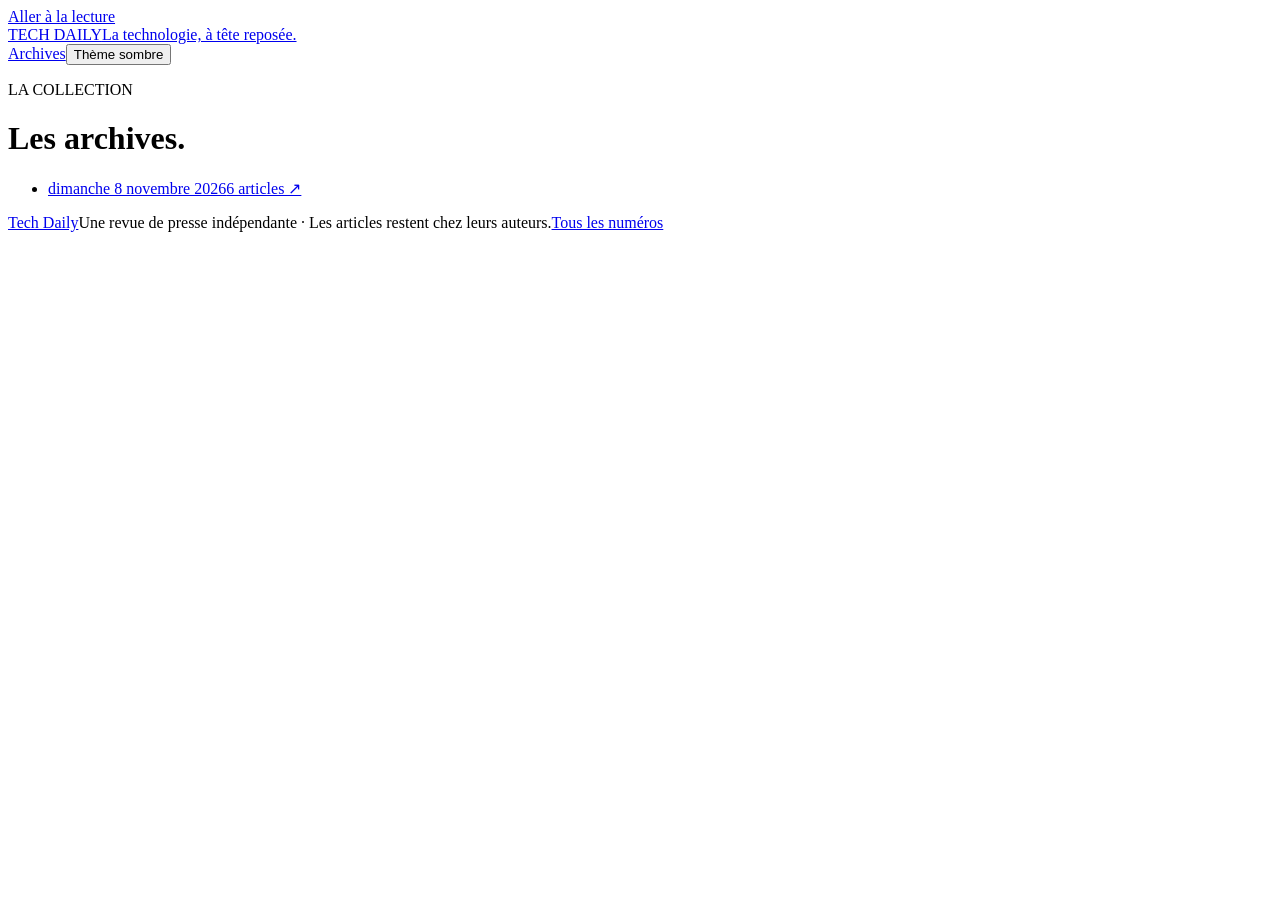
==== archives/index.html @ c8baa719 "Publish Tech Daily 2026-11-08" ====
<!doctype html><html lang="fr"><head><meta charset="utf-8"><meta name="viewport" content="width=device-width, initial-scale=1"><meta name="color-scheme" content="light dark"><title>Archives — Tech Daily</title><link rel="stylesheet" href="/tech-daily/assets/style.css?v=c7da16260a30"><script src="/tech-daily/assets/theme.js?v=c7da16260a30"></script></head><body><a class="skip" href="#lecture">Aller à la lecture</a><header class="top"><a href="/tech-daily/">TECH DAILY<span>La technologie, à tête reposée.</span></a><nav aria-label="Navigation principale"><a href="/tech-daily/archives/">Archives</a><button id="theme" type="button" aria-label="Changer le thème">Thème sombre</button></nav></header><main id="lecture" class="archive"><p class="eyebrow">LA COLLECTION</p><h1>Les archives.</h1><ul><li><a href="/tech-daily/editions/2026-11-08/"><time>dimanche 8 novembre 2026</time><span>6 articles ↗</span></a></li></ul></main><footer><a href="/tech-daily/">Tech Daily</a><span>Une revue de presse indépendante · Les articles restent chez leurs auteurs.</span><a href="/tech-daily/archives/">Tous les numéros</a></footer></body></html>
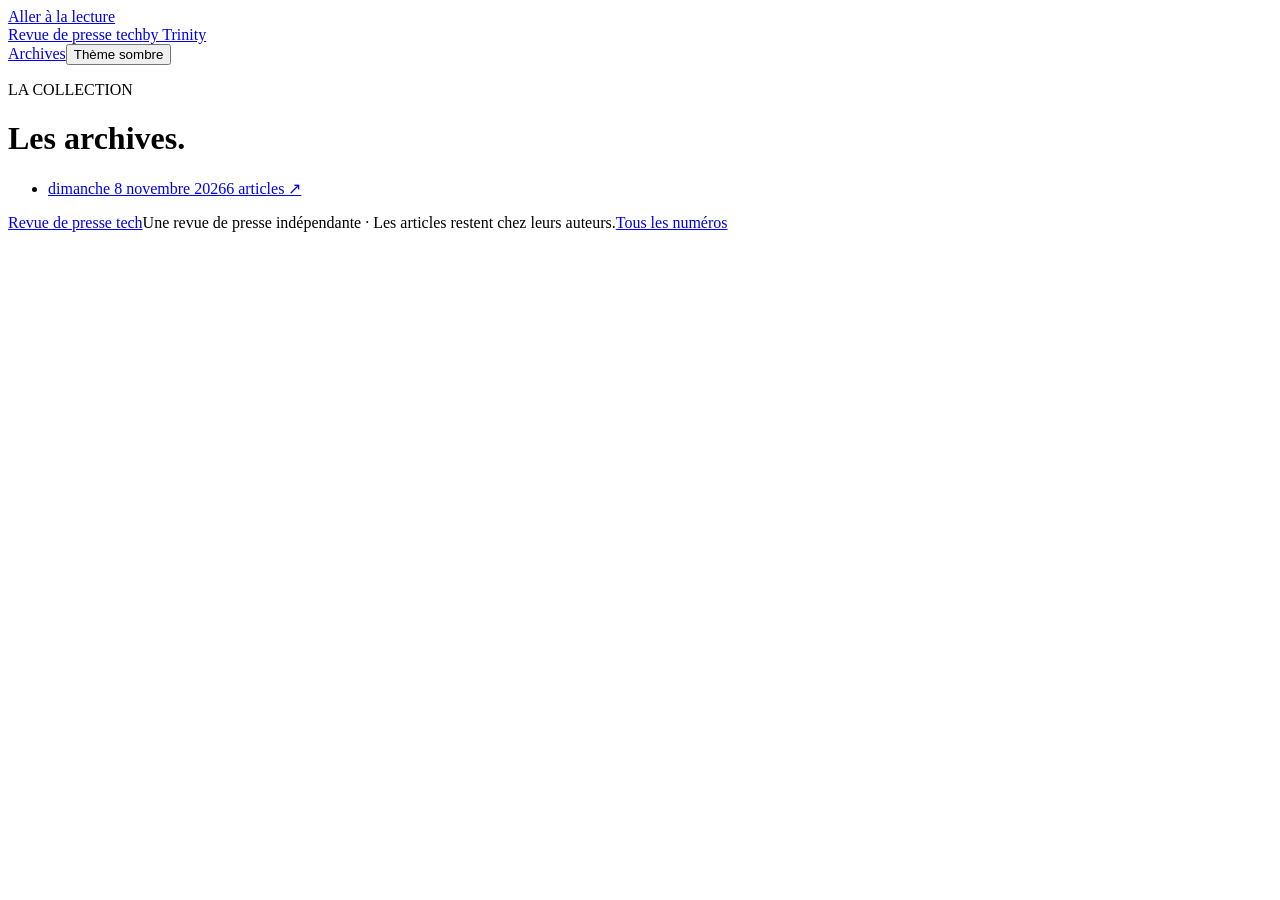
==== commit 8ed25405: "Publish Tech Daily 2026-11-08" ====
--- a/archives/index.html
+++ b/archives/index.html
@@ -1 +1 @@
-<!doctype html><html lang="fr"><head><meta charset="utf-8"><meta name="viewport" content="width=device-width, initial-scale=1"><meta name="color-scheme" content="light dark"><title>Archives — Tech Daily</title><link rel="stylesheet" href="/tech-daily/assets/style.css?v=c7da16260a30"><script src="/tech-daily/assets/theme.js?v=c7da16260a30"></script></head><body><a class="skip" href="#lecture">Aller à la lecture</a><header class="top"><a href="/tech-daily/">TECH DAILY<span>La technologie, à tête reposée.</span></a><nav aria-label="Navigation principale"><a href="/tech-daily/archives/">Archives</a><button id="theme" type="button" aria-label="Changer le thème">Thème sombre</button></nav></header><main id="lecture" class="archive"><p class="eyebrow">LA COLLECTION</p><h1>Les archives.</h1><ul><li><a href="/tech-daily/editions/2026-11-08/"><time>dimanche 8 novembre 2026</time><span>6 articles ↗</span></a></li></ul></main><footer><a href="/tech-daily/">Tech Daily</a><span>Une revue de presse indépendante · Les articles restent chez leurs auteurs.</span><a href="/tech-daily/archives/">Tous les numéros</a></footer></body></html>+<!doctype html><html lang="fr"><head><meta charset="utf-8"><meta name="viewport" content="width=device-width, initial-scale=1"><meta name="color-scheme" content="light dark"><title>Archives — Revue de presse tech</title><link rel="stylesheet" href="/tech-daily/assets/style.css?v=c7da16260a30"><script src="/tech-daily/assets/theme.js?v=c7da16260a30"></script></head><body><a class="skip" href="#lecture">Aller à la lecture</a><header class="top"><a href="/tech-daily/">Revue de presse tech<span>by Trinity</span></a><nav aria-label="Navigation principale"><a href="/tech-daily/archives/">Archives</a><button id="theme" type="button" aria-label="Changer le thème">Thème sombre</button></nav></header><main id="lecture" class="archive"><p class="eyebrow">LA COLLECTION</p><h1>Les archives.</h1><ul><li><a href="/tech-daily/editions/2026-11-08/"><time>dimanche 8 novembre 2026</time><span>6 articles ↗</span></a></li></ul></main><footer><a href="/tech-daily/">Revue de presse tech</a><span>Une revue de presse indépendante · Les articles restent chez leurs auteurs.</span><a href="/tech-daily/archives/">Tous les numéros</a></footer></body></html>
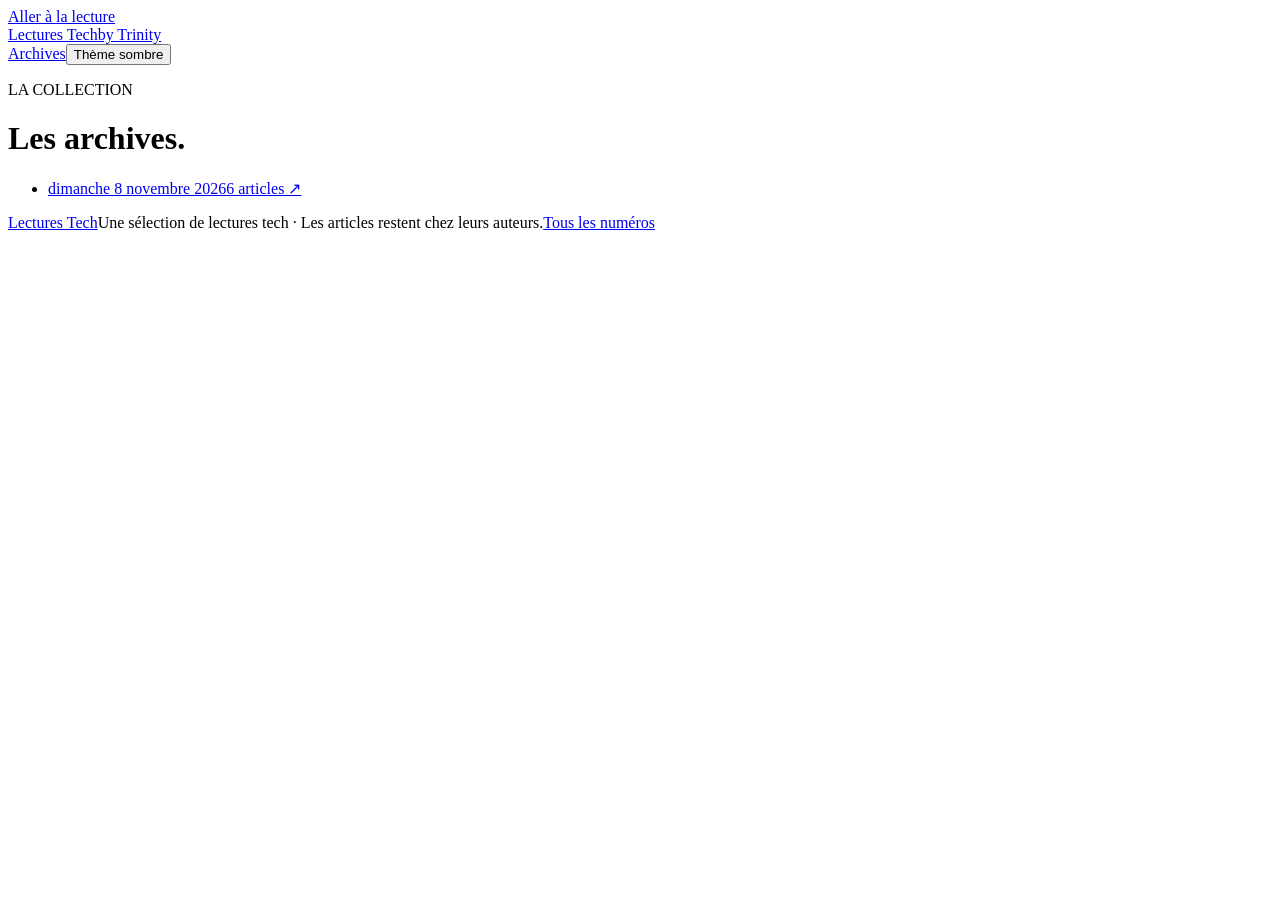
==== commit 741d8c49: "Publish Tech Daily 2026-11-08" ====
--- a/archives/index.html
+++ b/archives/index.html
@@ -1 +1 @@
-<!doctype html><html lang="fr"><head><meta charset="utf-8"><meta name="viewport" content="width=device-width, initial-scale=1"><meta name="color-scheme" content="light dark"><title>Archives — Revue de presse tech</title><link rel="stylesheet" href="/tech-daily/assets/style.css?v=c7da16260a30"><script src="/tech-daily/assets/theme.js?v=c7da16260a30"></script></head><body><a class="skip" href="#lecture">Aller à la lecture</a><header class="top"><a href="/tech-daily/">Revue de presse tech<span>by Trinity</span></a><nav aria-label="Navigation principale"><a href="/tech-daily/archives/">Archives</a><button id="theme" type="button" aria-label="Changer le thème">Thème sombre</button></nav></header><main id="lecture" class="archive"><p class="eyebrow">LA COLLECTION</p><h1>Les archives.</h1><ul><li><a href="/tech-daily/editions/2026-11-08/"><time>dimanche 8 novembre 2026</time><span>6 articles ↗</span></a></li></ul></main><footer><a href="/tech-daily/">Revue de presse tech</a><span>Une revue de presse indépendante · Les articles restent chez leurs auteurs.</span><a href="/tech-daily/archives/">Tous les numéros</a></footer></body></html>+<!doctype html><html lang="fr"><head><meta charset="utf-8"><meta name="viewport" content="width=device-width, initial-scale=1"><meta name="color-scheme" content="light dark"><title>Archives — Lectures Tech</title><link rel="stylesheet" href="/tech-daily/assets/style.css?v=c7da16260a30"><script src="/tech-daily/assets/theme.js?v=c7da16260a30"></script></head><body><a class="skip" href="#lecture">Aller à la lecture</a><header class="top"><a href="/tech-daily/">Lectures Tech<span>by Trinity</span></a><nav aria-label="Navigation principale"><a href="/tech-daily/archives/">Archives</a><button id="theme" type="button" aria-label="Changer le thème">Thème sombre</button></nav></header><main id="lecture" class="archive"><p class="eyebrow">LA COLLECTION</p><h1>Les archives.</h1><ul><li><a href="/tech-daily/editions/2026-11-08/"><time>dimanche 8 novembre 2026</time><span>6 articles ↗</span></a></li></ul></main><footer><a href="/tech-daily/">Lectures Tech</a><span>Une sélection de lectures tech · Les articles restent chez leurs auteurs.</span><a href="/tech-daily/archives/">Tous les numéros</a></footer></body></html>
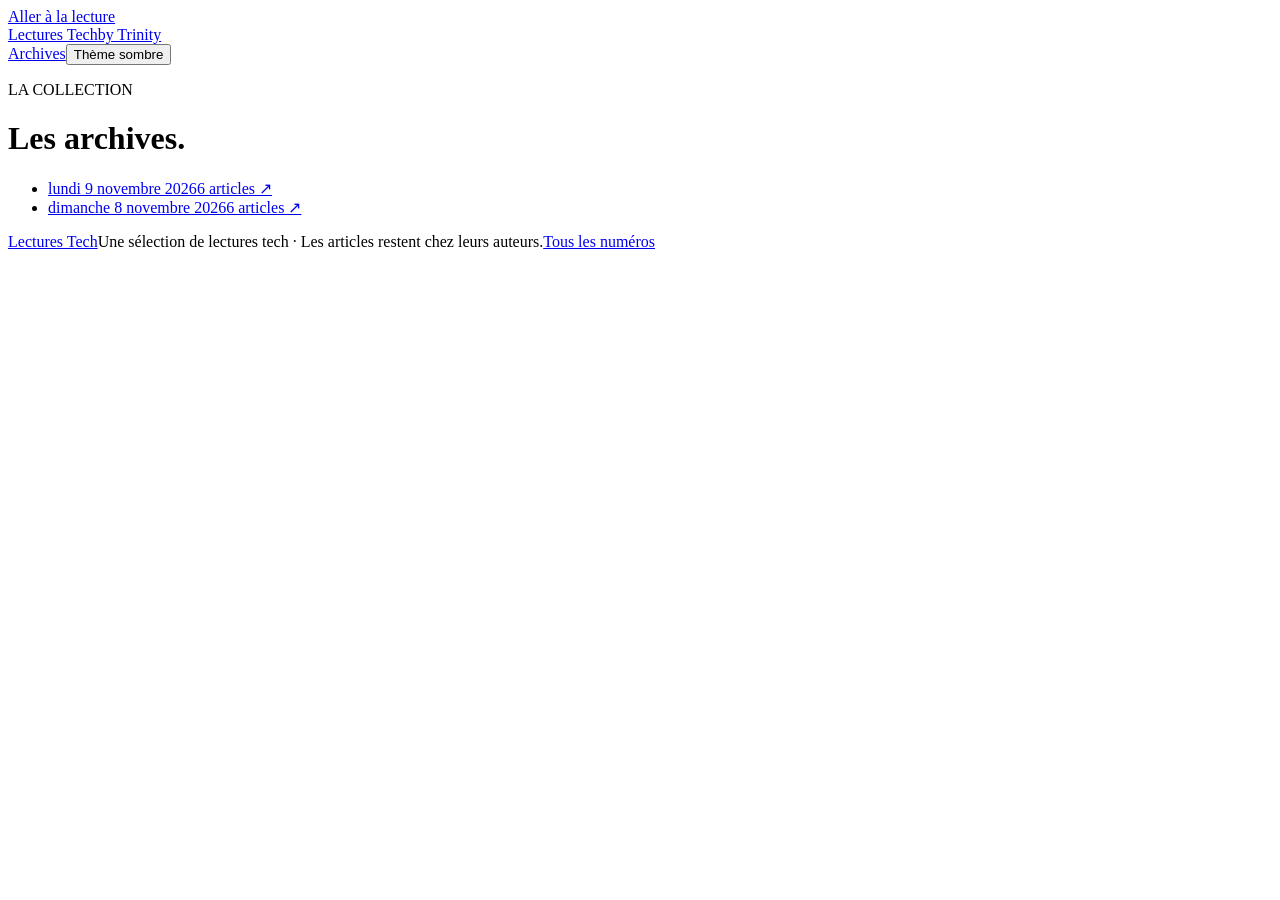
==== commit 8059f3ae: "Publish Tech Daily 2026-11-09" ====
--- a/archives/index.html
+++ b/archives/index.html
@@ -1 +1 @@
-<!doctype html><html lang="fr"><head><meta charset="utf-8"><meta name="viewport" content="width=device-width, initial-scale=1"><meta name="color-scheme" content="light dark"><title>Archives — Lectures Tech</title><link rel="stylesheet" href="/tech-daily/assets/style.css?v=c7da16260a30"><script src="/tech-daily/assets/theme.js?v=c7da16260a30"></script></head><body><a class="skip" href="#lecture">Aller à la lecture</a><header class="top"><a href="/tech-daily/">Lectures Tech<span>by Trinity</span></a><nav aria-label="Navigation principale"><a href="/tech-daily/archives/">Archives</a><button id="theme" type="button" aria-label="Changer le thème">Thème sombre</button></nav></header><main id="lecture" class="archive"><p class="eyebrow">LA COLLECTION</p><h1>Les archives.</h1><ul><li><a href="/tech-daily/editions/2026-11-08/"><time>dimanche 8 novembre 2026</time><span>6 articles ↗</span></a></li></ul></main><footer><a href="/tech-daily/">Lectures Tech</a><span>Une sélection de lectures tech · Les articles restent chez leurs auteurs.</span><a href="/tech-daily/archives/">Tous les numéros</a></footer></body></html>+<!doctype html><html lang="fr"><head><meta charset="utf-8"><meta name="viewport" content="width=device-width, initial-scale=1"><meta name="color-scheme" content="light dark"><title>Archives — Lectures Tech</title><link rel="stylesheet" href="/tech-daily/assets/style.css?v=c7da16260a30"><script src="/tech-daily/assets/theme.js?v=c7da16260a30"></script></head><body><a class="skip" href="#lecture">Aller à la lecture</a><header class="top"><a href="/tech-daily/">Lectures Tech<span>by Trinity</span></a><nav aria-label="Navigation principale"><a href="/tech-daily/archives/">Archives</a><button id="theme" type="button" aria-label="Changer le thème">Thème sombre</button></nav></header><main id="lecture" class="archive"><p class="eyebrow">LA COLLECTION</p><h1>Les archives.</h1><ul><li><a href="/tech-daily/editions/2026-11-09/"><time>lundi 9 novembre 2026</time><span>6 articles ↗</span></a></li><li><a href="/tech-daily/editions/2026-11-08/"><time>dimanche 8 novembre 2026</time><span>6 articles ↗</span></a></li></ul></main><footer><a href="/tech-daily/">Lectures Tech</a><span>Une sélection de lectures tech · Les articles restent chez leurs auteurs.</span><a href="/tech-daily/archives/">Tous les numéros</a></footer></body></html>
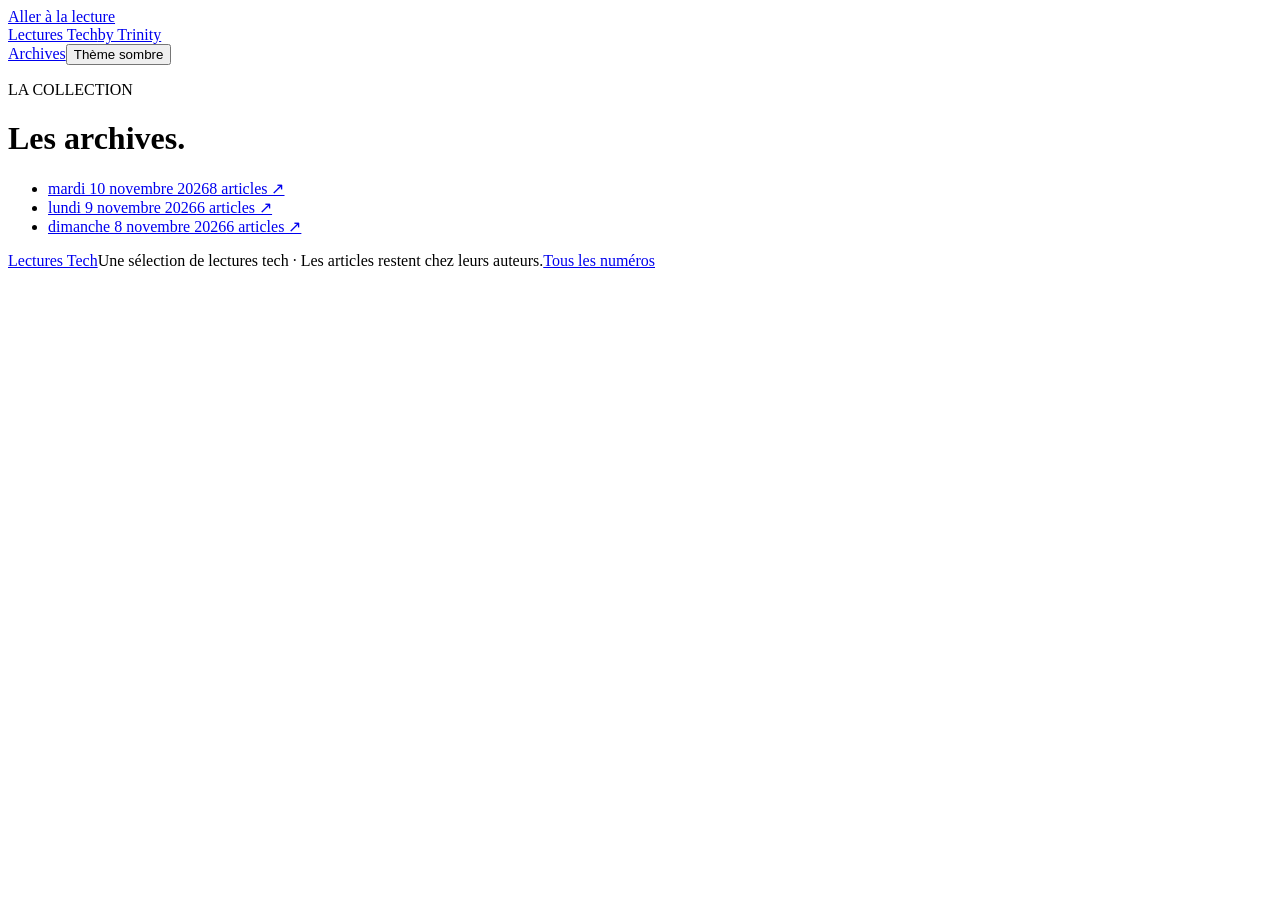
==== commit 7c440b5d: "Publish Tech Daily 2026-11-10" ====
--- a/archives/index.html
+++ b/archives/index.html
@@ -1 +1 @@
-<!doctype html><html lang="fr"><head><meta charset="utf-8"><meta name="viewport" content="width=device-width, initial-scale=1"><meta name="color-scheme" content="light dark"><title>Archives — Lectures Tech</title><link rel="stylesheet" href="/tech-daily/assets/style.css?v=c7da16260a30"><script src="/tech-daily/assets/theme.js?v=c7da16260a30"></script></head><body><a class="skip" href="#lecture">Aller à la lecture</a><header class="top"><a href="/tech-daily/">Lectures Tech<span>by Trinity</span></a><nav aria-label="Navigation principale"><a href="/tech-daily/archives/">Archives</a><button id="theme" type="button" aria-label="Changer le thème">Thème sombre</button></nav></header><main id="lecture" class="archive"><p class="eyebrow">LA COLLECTION</p><h1>Les archives.</h1><ul><li><a href="/tech-daily/editions/2026-11-09/"><time>lundi 9 novembre 2026</time><span>6 articles ↗</span></a></li><li><a href="/tech-daily/editions/2026-11-08/"><time>dimanche 8 novembre 2026</time><span>6 articles ↗</span></a></li></ul></main><footer><a href="/tech-daily/">Lectures Tech</a><span>Une sélection de lectures tech · Les articles restent chez leurs auteurs.</span><a href="/tech-daily/archives/">Tous les numéros</a></footer></body></html>+<!doctype html><html lang="fr"><head><meta charset="utf-8"><meta name="viewport" content="width=device-width, initial-scale=1"><meta name="color-scheme" content="light dark"><title>Archives — Lectures Tech</title><link rel="stylesheet" href="/tech-daily/assets/style.css?v=c7da16260a30"><script src="/tech-daily/assets/theme.js?v=c7da16260a30"></script></head><body><a class="skip" href="#lecture">Aller à la lecture</a><header class="top"><a href="/tech-daily/">Lectures Tech<span>by Trinity</span></a><nav aria-label="Navigation principale"><a href="/tech-daily/archives/">Archives</a><button id="theme" type="button" aria-label="Changer le thème">Thème sombre</button></nav></header><main id="lecture" class="archive"><p class="eyebrow">LA COLLECTION</p><h1>Les archives.</h1><ul><li><a href="/tech-daily/editions/2026-11-10/"><time>mardi 10 novembre 2026</time><span>8 articles ↗</span></a></li><li><a href="/tech-daily/editions/2026-11-09/"><time>lundi 9 novembre 2026</time><span>6 articles ↗</span></a></li><li><a href="/tech-daily/editions/2026-11-08/"><time>dimanche 8 novembre 2026</time><span>6 articles ↗</span></a></li></ul></main><footer><a href="/tech-daily/">Lectures Tech</a><span>Une sélection de lectures tech · Les articles restent chez leurs auteurs.</span><a href="/tech-daily/archives/">Tous les numéros</a></footer></body></html>
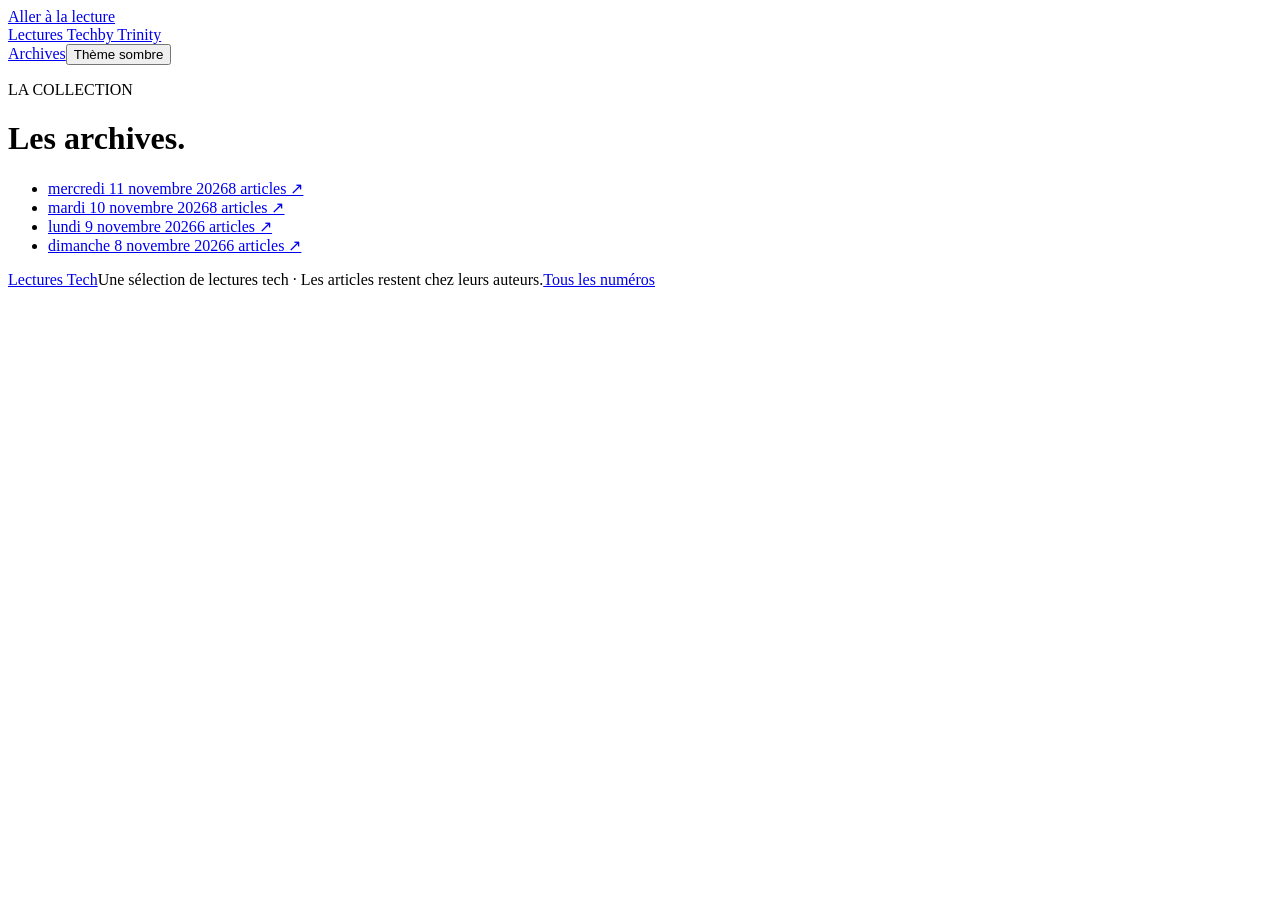
==== commit 7bcdc1e5: "Publish Tech Daily 2026-11-11" ====
--- a/archives/index.html
+++ b/archives/index.html
@@ -1 +1 @@
-<!doctype html><html lang="fr"><head><meta charset="utf-8"><meta name="viewport" content="width=device-width, initial-scale=1"><meta name="color-scheme" content="light dark"><title>Archives — Lectures Tech</title><link rel="stylesheet" href="/tech-daily/assets/style.css?v=c7da16260a30"><script src="/tech-daily/assets/theme.js?v=c7da16260a30"></script></head><body><a class="skip" href="#lecture">Aller à la lecture</a><header class="top"><a href="/tech-daily/">Lectures Tech<span>by Trinity</span></a><nav aria-label="Navigation principale"><a href="/tech-daily/archives/">Archives</a><button id="theme" type="button" aria-label="Changer le thème">Thème sombre</button></nav></header><main id="lecture" class="archive"><p class="eyebrow">LA COLLECTION</p><h1>Les archives.</h1><ul><li><a href="/tech-daily/editions/2026-11-10/"><time>mardi 10 novembre 2026</time><span>8 articles ↗</span></a></li><li><a href="/tech-daily/editions/2026-11-09/"><time>lundi 9 novembre 2026</time><span>6 articles ↗</span></a></li><li><a href="/tech-daily/editions/2026-11-08/"><time>dimanche 8 novembre 2026</time><span>6 articles ↗</span></a></li></ul></main><footer><a href="/tech-daily/">Lectures Tech</a><span>Une sélection de lectures tech · Les articles restent chez leurs auteurs.</span><a href="/tech-daily/archives/">Tous les numéros</a></footer></body></html>+<!doctype html><html lang="fr"><head><meta charset="utf-8"><meta name="viewport" content="width=device-width, initial-scale=1"><meta name="color-scheme" content="light dark"><title>Archives — Lectures Tech</title><link rel="stylesheet" href="/tech-daily/assets/style.css?v=c7da16260a30"><script src="/tech-daily/assets/theme.js?v=c7da16260a30"></script></head><body><a class="skip" href="#lecture">Aller à la lecture</a><header class="top"><a href="/tech-daily/">Lectures Tech<span>by Trinity</span></a><nav aria-label="Navigation principale"><a href="/tech-daily/archives/">Archives</a><button id="theme" type="button" aria-label="Changer le thème">Thème sombre</button></nav></header><main id="lecture" class="archive"><p class="eyebrow">LA COLLECTION</p><h1>Les archives.</h1><ul><li><a href="/tech-daily/editions/2026-11-11/"><time>mercredi 11 novembre 2026</time><span>8 articles ↗</span></a></li><li><a href="/tech-daily/editions/2026-11-10/"><time>mardi 10 novembre 2026</time><span>8 articles ↗</span></a></li><li><a href="/tech-daily/editions/2026-11-09/"><time>lundi 9 novembre 2026</time><span>6 articles ↗</span></a></li><li><a href="/tech-daily/editions/2026-11-08/"><time>dimanche 8 novembre 2026</time><span>6 articles ↗</span></a></li></ul></main><footer><a href="/tech-daily/">Lectures Tech</a><span>Une sélection de lectures tech · Les articles restent chez leurs auteurs.</span><a href="/tech-daily/archives/">Tous les numéros</a></footer></body></html>
